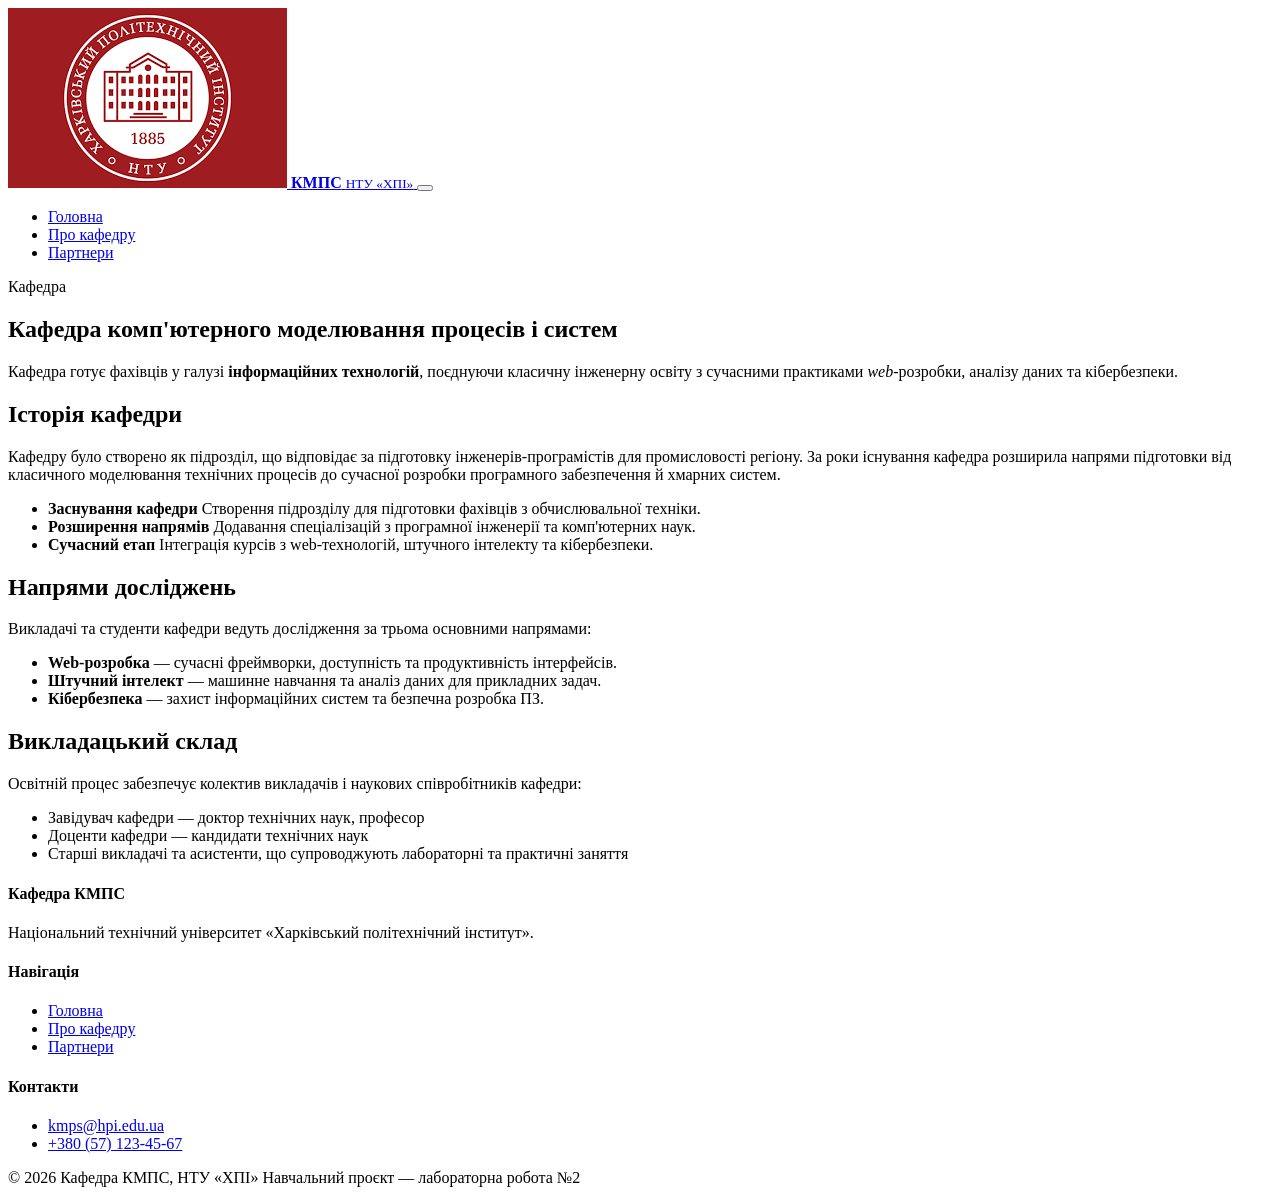
==== pages/about.html @ 5c0d08b0 "Final version: Add partnersPage, images and navigation" ====
<!DOCTYPE html>
<html lang="uk">
<head>
  <meta charset="UTF-8">
  <meta name="viewport" content="width=device-width, initial-scale=1.0">
  <title>Про кафедру — КМПС НТУ «ХПІ»</title>
  <meta name="description" content="Історія, напрями досліджень та викладацький склад кафедри комп'ютерного моделювання процесів і систем.">
  <link rel="icon" href="../images/logo.png" type="image/png+xml">
  <link rel="preconnect" href="https://fonts.googleapis.com">
  <link href="https://fonts.googleapis.com/css2?family=Inter:wght@400;500;600&family=Newsreader:opsz,wght@6..72,500;6..72,600&display=swap" rel="stylesheet">
  <link rel="stylesheet" href="../css/style.css">
</head>
<body>

  <header class="site-header">
    <div class="container">
      <a class="brand" href="../index.html">
        <img src="../images/logo.png" alt="Емблема кафедри КМПС НТУ «ХПІ»">
        <span>
          <strong>КМПС</strong>
          <small>НТУ «ХПІ»</small>
        </span>
      </a>

      <button class="nav-toggle" type="button" aria-label="Відкрити меню" aria-expanded="false">
        <span></span><span></span><span></span>
      </button>

      <nav class="site-nav">
        <ul>
          <li><a href="../index.html">Головна</a></li>
          <li><a href="about.html" aria-current="page">Про кафедру</a></li>
          <li><a href="partners.html">Партнери</a></li>
        </ul>
      </nav>
    </div>
  </header>

  <main>
    <section class="page-section">
      <div class="container">
        <p class="eyebrow">Кафедра</p>
        <h1>Кафедра комп'ютерного моделювання процесів і систем</h1>
        <p>
          Кафедра готує фахівців у галузі <strong>інформаційних технологій</strong>, поєднуючи
          класичну інженерну освіту з сучасними практиками <em>web</em>-розробки, аналізу даних
          та кібербезпеки.
        </p>

        <h2>Історія кафедри</h2>
        <p>
          Кафедру було створено як підрозділ, що відповідає за підготовку інженерів-програмістів
          для промисловості регіону. За роки існування кафедра розширила напрями підготовки від
          класичного моделювання технічних процесів до сучасної розробки програмного забезпечення
          й хмарних систем.
        </p>

        <ul class="timeline">
          <li>
            <strong>Заснування кафедри</strong>
            Створення підрозділу для підготовки фахівців з обчислювальної техніки.
          </li>
          <li>
            <strong>Розширення напрямів</strong>
            Додавання спеціалізацій з програмної інженерії та комп'ютерних наук.
          </li>
          <li>
            <strong>Сучасний етап</strong>
            Інтеграція курсів з <span>web</span>-технологій, штучного інтелекту та кібербезпеки.
          </li>
        </ul>

        <h2>Напрями досліджень</h2>
        <p>Викладачі та студенти кафедри ведуть дослідження за трьома основними напрямами:</p>
        <ul class="content-list">
          <li><strong>Web-розробка</strong> — сучасні фреймворки, доступність та продуктивність інтерфейсів.</li>
          <li><strong>Штучний інтелект</strong> — машинне навчання та аналіз даних для прикладних задач.</li>
          <li><strong>Кібербезпека</strong> — захист інформаційних систем та безпечна розробка ПЗ.</li>
        </ul>

        <h2>Викладацький склад</h2>
        <p>Освітній процес забезпечує колектив викладачів і наукових співробітників кафедри:</p>
        <ul class="content-list">
          <li>Завідувач кафедри — доктор технічних наук, професор</li>
          <li>Доценти кафедри — кандидати технічних наук</li>
          <li>Старші викладачі та асистенти, що супроводжують лабораторні та практичні заняття</li>
        </ul>
      </div>
    </section>
  </main>

  <footer class="site-footer">
    <div class="container">
      <div class="footer-grid">
        <div>
          <h4>Кафедра КМПС</h4>
          <p>Національний технічний університет «Харківський політехнічний інститут».</p>
        </div>

        <div>
          <h4>Навігація</h4>
          <ul>
            <li><a href="../index.html">Головна</a></li>
            <li><a href="about.html">Про кафедру</a></li>
            <li><a href="partners.html">Партнери</a></li>
          </ul>
        </div>

        <div>
          <h4>Контакти</h4>
          <ul>
            <li><a href="mailto:kmps@hpi.edu.ua">kmps@hpi.edu.ua</a></li>
            <li><a href="tel:+380571234567">+380 (57) 123-45-67</a></li>
          </ul>
        </div>
      </div>

      <div class="footer-bottom">
        <span>&copy; <span id="year">2026</span> Кафедра КМПС, НТУ «ХПІ»</span>
        <span>Навчальний проєкт — лабораторна робота №2</span>
      </div>
    </div>
  </footer>

  <script src="../js/script.js"></script>
</body>
</html>
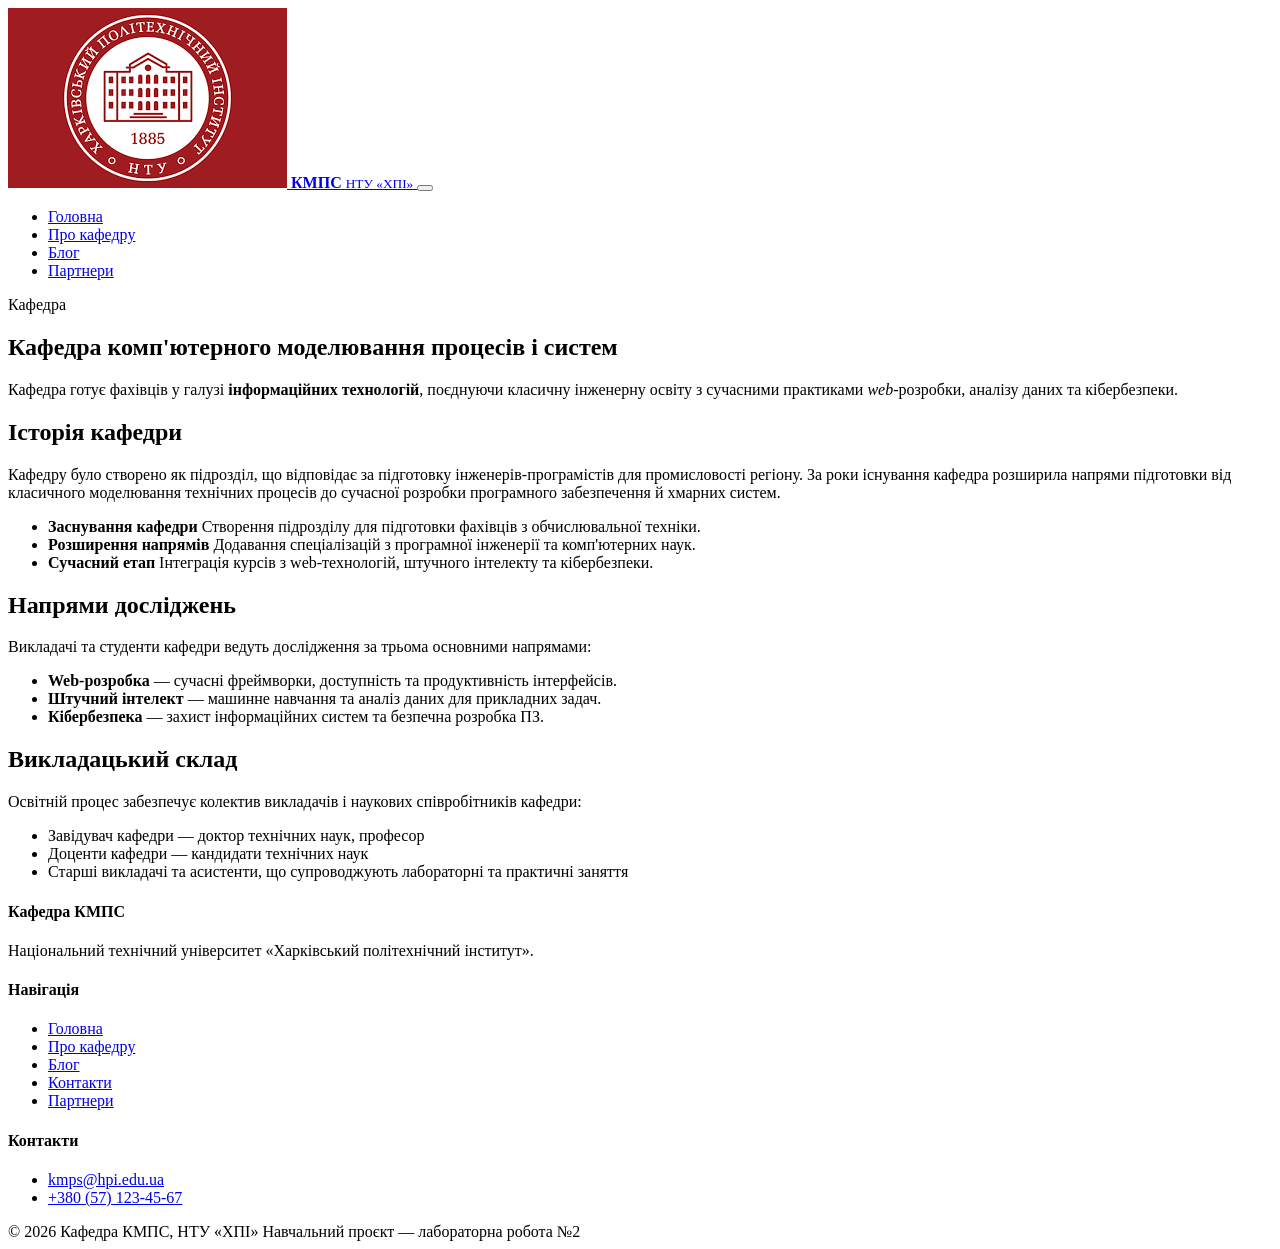
==== commit 69038d51: "Add code page" ====
--- a/pages/about.html
+++ b/pages/about.html
@@ -30,6 +30,7 @@
         <ul>
           <li><a href="../index.html">Головна</a></li>
           <li><a href="about.html" aria-current="page">Про кафедру</a></li>
+          <li><a href="blog.html">Блог</a></li>
           <li><a href="partners.html">Партнери</a></li>
         </ul>
       </nav>
@@ -102,6 +103,8 @@
           <ul>
             <li><a href="../index.html">Головна</a></li>
             <li><a href="about.html">Про кафедру</a></li>
+              <li><a href="blog.html">Блог</a></li>
+            <li><a href="contacts.html" aria-current="page">Контакти</a></li>
             <li><a href="partners.html">Партнери</a></li>
           </ul>
         </div>
